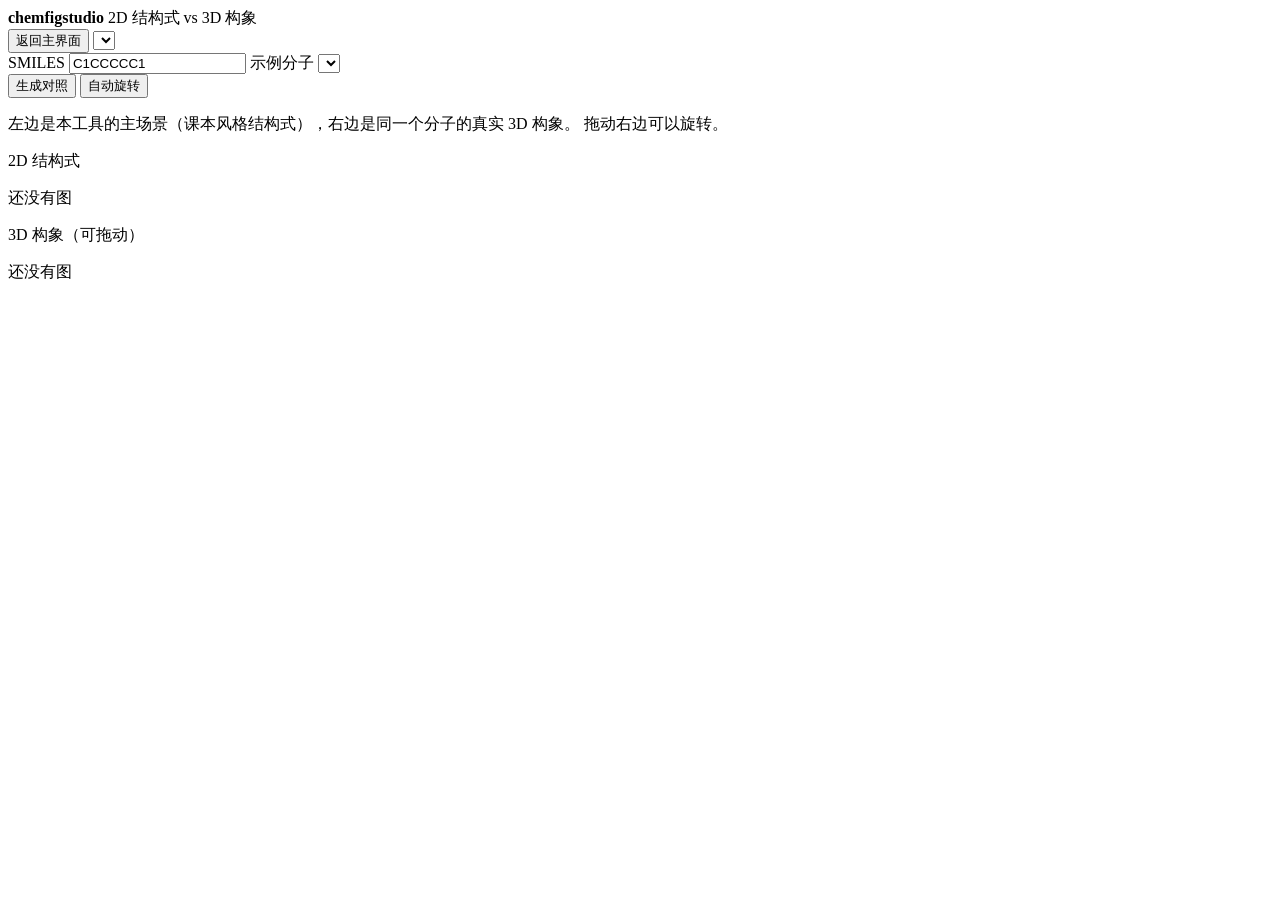
==== src/chemfigstudio/gui/static/compare.html @ 773579a8 "feat(gui): add the 2D vs 3D comparison page (/compare) to the app" ====
<!DOCTYPE html>
<html lang="zh-CN">
<head>
  <meta charset="utf-8">
  <meta name="viewport" content="width=device-width, initial-scale=1">
  <title>2D 结构式 vs 3D 构象 — chemfigstudio</title>
  <link rel="stylesheet" href="/static/style.css">
  <link rel="stylesheet" href="/static/compare.css">
</head>
<body class="compare-page">

  <header class="topbar">
    <div class="brand">
      <strong>chemfigstudio</strong>
      <span class="tag" data-i18n="compare.title">2D 结构式 vs 3D 构象</span>
    </div>
    <div class="actions">
      <button id="cmp-back" data-i18n="compare.back">返回主界面</button>
      <select id="cmp-language" title="language"></select>
    </div>
  </header>

  <main class="cmp-main">
    <section class="panel cmp-controls">
      <label class="field">
        <span data-i18n="compare.smiles">SMILES</span>
        <input id="cmp-smiles" type="text" spellcheck="false" value="C1CCCCC1"
               placeholder="C1CCCCC1">
      </label>

      <label class="field">
        <span data-i18n="compare.preset">示例分子</span>
        <select id="cmp-preset"></select>
      </label>

      <div class="actions">
        <button id="cmp-build" class="primary" data-i18n="compare.build">生成对照</button>
        <button id="cmp-spin" data-i18n="compare.spin">自动旋转</button>
      </div>

      <p class="hint" data-i18n="compare.hint">
        左边是本工具的主场景（课本风格结构式），右边是同一个分子的真实 3D 构象。
        拖动右边可以旋转。
      </p>
      <p class="error" id="cmp-error" hidden></p>
      <p class="status" id="cmp-status"></p>
    </section>

    <section class="cmp-panes">
      <div class="cmp-pane">
        <p class="pane-label" data-i18n="compare.twoD">2D 结构式</p>
        <div class="cmp-shot">
          <p class="empty" id="cmp-2d-empty" data-i18n="compare.empty">还没有图</p>
          <img id="cmp-2d" alt="2D structure" hidden>
        </div>
      </div>
      <div class="cmp-pane">
        <p class="pane-label" data-i18n="compare.threeD">3D 构象（可拖动）</p>
        <div class="cmp-viewer" id="cmp-host">
          <p class="empty" id="cmp-3d-empty" data-i18n="compare.empty">还没有图</p>
        </div>
      </div>
    </section>

    <ul class="cmp-meta" id="cmp-meta"></ul>
    <p class="cmp-why" id="cmp-why"></p>
  </main>

  <script src="/static/vendor/3Dmol-min.js"></script>
  <script src="/static/compare.js"></script>
</body>
</html>
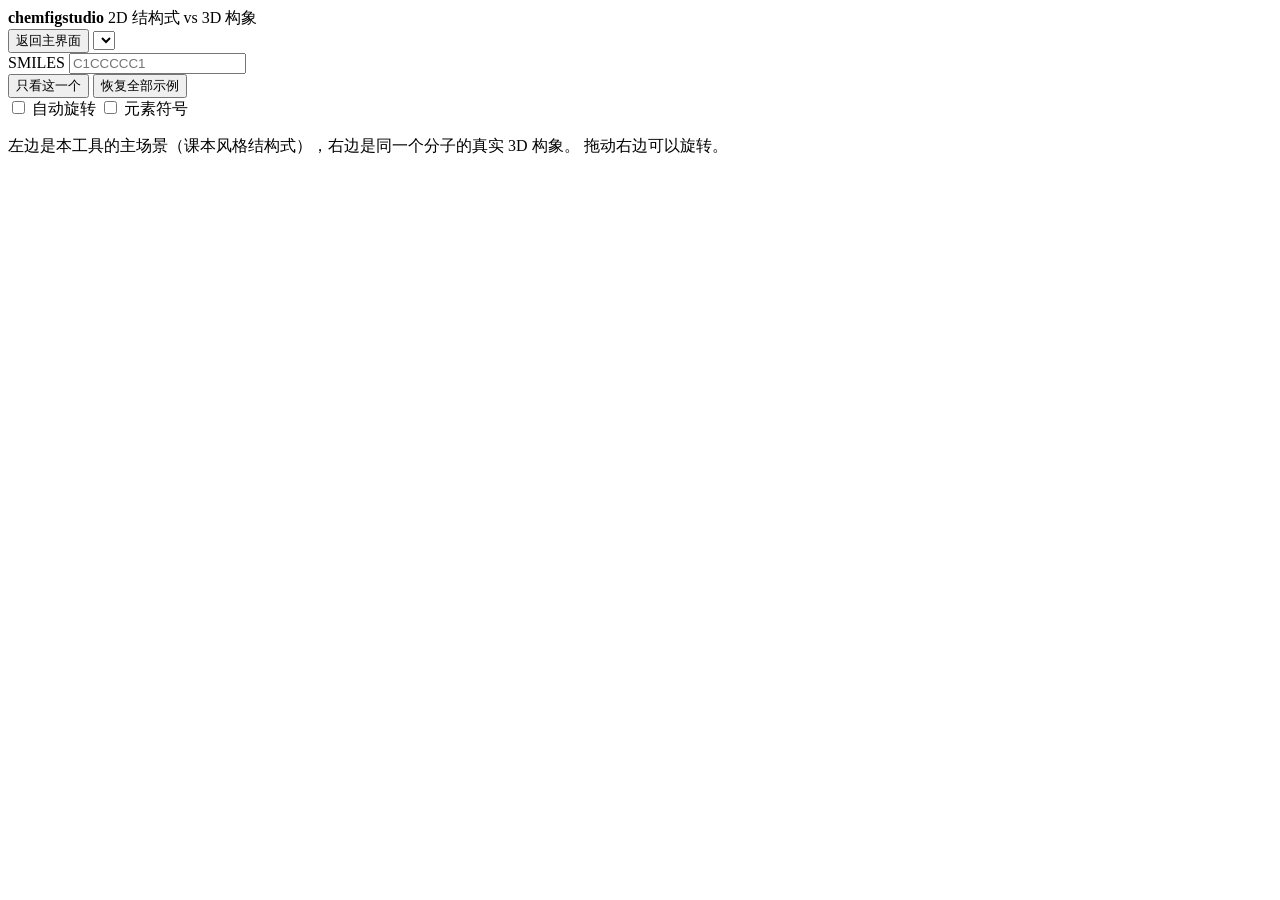
==== commit 3d8d2a1c: "feat(gui): show several molecules side by side on the comparison page" ====
--- a/src/chemfigstudio/gui/static/compare.html
+++ b/src/chemfigstudio/gui/static/compare.html
@@ -22,48 +22,28 @@
 
   <main class="cmp-main">
     <section class="panel cmp-controls">
-      <label class="field">
+      <label class="field cmp-grow">
         <span data-i18n="compare.smiles">SMILES</span>
-        <input id="cmp-smiles" type="text" spellcheck="false" value="C1CCCCC1"
-               placeholder="C1CCCCC1">
+        <input id="cmp-smiles" type="text" spellcheck="false" placeholder="C1CCCCC1">
       </label>
-
-      <label class="field">
-        <span data-i18n="compare.preset">示例分子</span>
-        <select id="cmp-preset"></select>
-      </label>
-
       <div class="actions">
-        <button id="cmp-build" class="primary" data-i18n="compare.build">生成对照</button>
-        <button id="cmp-spin" data-i18n="compare.spin">自动旋转</button>
+        <button id="cmp-single" class="primary" data-i18n="compare.showOne">只看这一个</button>
+        <button id="cmp-reset" data-i18n="compare.reset">恢复全部示例</button>
       </div>
-
+      <div class="actions cmp-toggles">
+        <label class="check"><input id="cmp-spin" type="checkbox">
+          <span data-i18n="compare.spin">自动旋转</span></label>
+        <label class="check"><input id="cmp-labels" type="checkbox">
+          <span data-i18n="compare.labels">元素符号</span></label>
+      </div>
       <p class="hint" data-i18n="compare.hint">
         左边是本工具的主场景（课本风格结构式），右边是同一个分子的真实 3D 构象。
         拖动右边可以旋转。
       </p>
-      <p class="error" id="cmp-error" hidden></p>
       <p class="status" id="cmp-status"></p>
     </section>
 
-    <section class="cmp-panes">
-      <div class="cmp-pane">
-        <p class="pane-label" data-i18n="compare.twoD">2D 结构式</p>
-        <div class="cmp-shot">
-          <p class="empty" id="cmp-2d-empty" data-i18n="compare.empty">还没有图</p>
-          <img id="cmp-2d" alt="2D structure" hidden>
-        </div>
-      </div>
-      <div class="cmp-pane">
-        <p class="pane-label" data-i18n="compare.threeD">3D 构象（可拖动）</p>
-        <div class="cmp-viewer" id="cmp-host">
-          <p class="empty" id="cmp-3d-empty" data-i18n="compare.empty">还没有图</p>
-        </div>
-      </div>
-    </section>
-
-    <ul class="cmp-meta" id="cmp-meta"></ul>
-    <p class="cmp-why" id="cmp-why"></p>
+    <div id="cmp-rows" class="cmp-rows"></div>
   </main>
 
   <script src="/static/vendor/3Dmol-min.js"></script>
